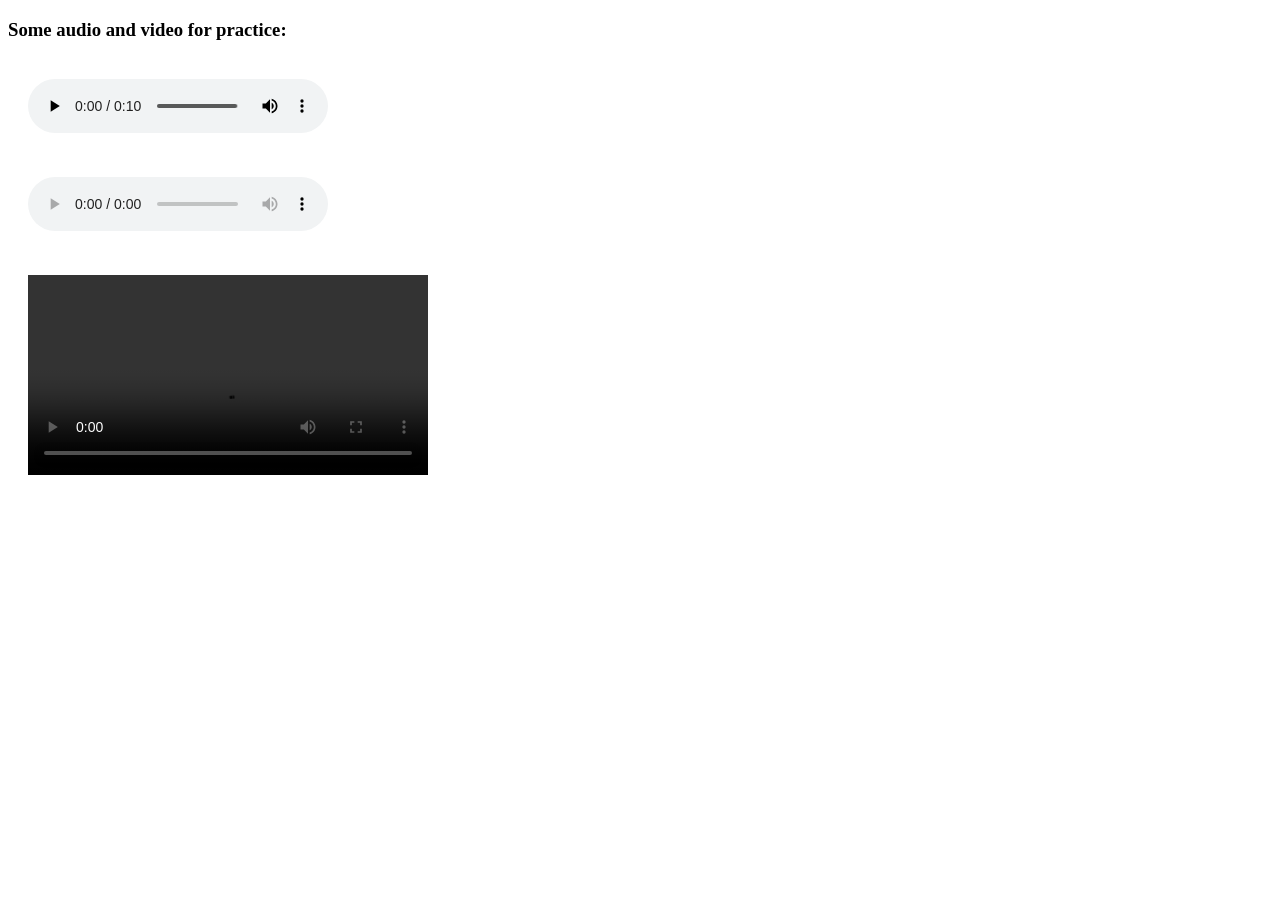
==== audiovideo.html @ 6e1e038b "html form" ====
<!DOCTYPE html>
<html lang="en">
<head>
    <meta charset="UTF-8">
    <meta name="viewport" content="width=device-width, initial-scale=1.0">
    <title>Audio and Video</title>
    <link rel="stylesheet" href="styles/audiovideo.css">
</head>
<body>
    <h3>Some audio and video for practice:</h3>
    <audio controls src="assets/audios/audio1.mp3"></audio><br>
    <audio controls src="assets/audios/audio2.mp3"></audio><br>
    <video controls width="400px" src="assets/videos/video1.mp4"></video><br>

    <iframe width="560" height="315" src="https://www.youtube.com/embed/HcOc7P5BMi4?si=snt_u-n4tay5pHx5" title="YouTube video player" frameborder="0" allow="accelerometer; autoplay; clipboard-write; encrypted-media; gyroscope; picture-in-picture; web-share" referrerpolicy="strict-origin-when-cross-origin" allowfullscreen></iframe>
</body>
</html>
---- styles/audiovideo.css ----
audio, video{
    margin: 20px;
}
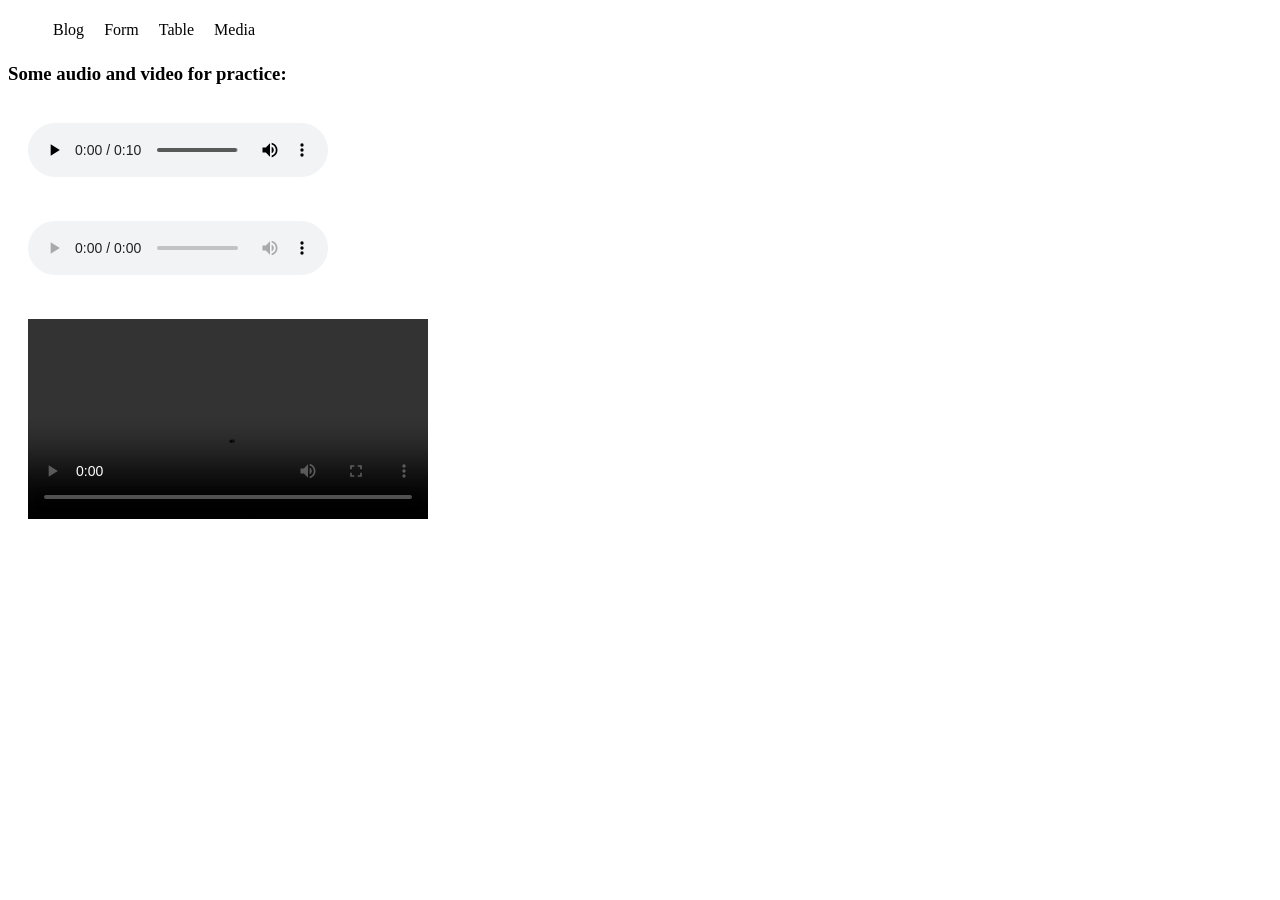
==== commit 50ed02a5: "navigation" ====
--- a/audiovideo.html
+++ b/audiovideo.html
@@ -5,8 +5,20 @@
     <meta name="viewport" content="width=device-width, initial-scale=1.0">
     <title>Audio and Video</title>
     <link rel="stylesheet" href="styles/audiovideo.css">
+    <link rel="stylesheet" href="styles/nav.css">
 </head>
 <body>
+    <header>
+        <nav>
+            <ul>
+                <li><a href="blog.html">Blog</a></li>
+                <li><a href="form.html">Form</a></li>
+                <li><a href="table.htm">Table</a></li>
+                <li><a href="audiovideo.html">Media</a></li>
+            </ul>
+        </nav>
+    </header>
+
     <h3>Some audio and video for practice:</h3>
     <audio controls src="assets/audios/audio1.mp3"></audio><br>
     <audio controls src="assets/audios/audio2.mp3"></audio><br>
--- a/styles/nav.css
+++ b/styles/nav.css
@@ -0,0 +1,18 @@
+nav > ul{
+    display: flex;
+}
+
+nav li{
+    list-style: none;
+    margin-right: 10px;
+    padding: 5px;
+}
+
+nav li:hover{
+    background-color: lightgray;
+}
+
+nav li a{
+    text-decoration: none;
+    color: black;
+}
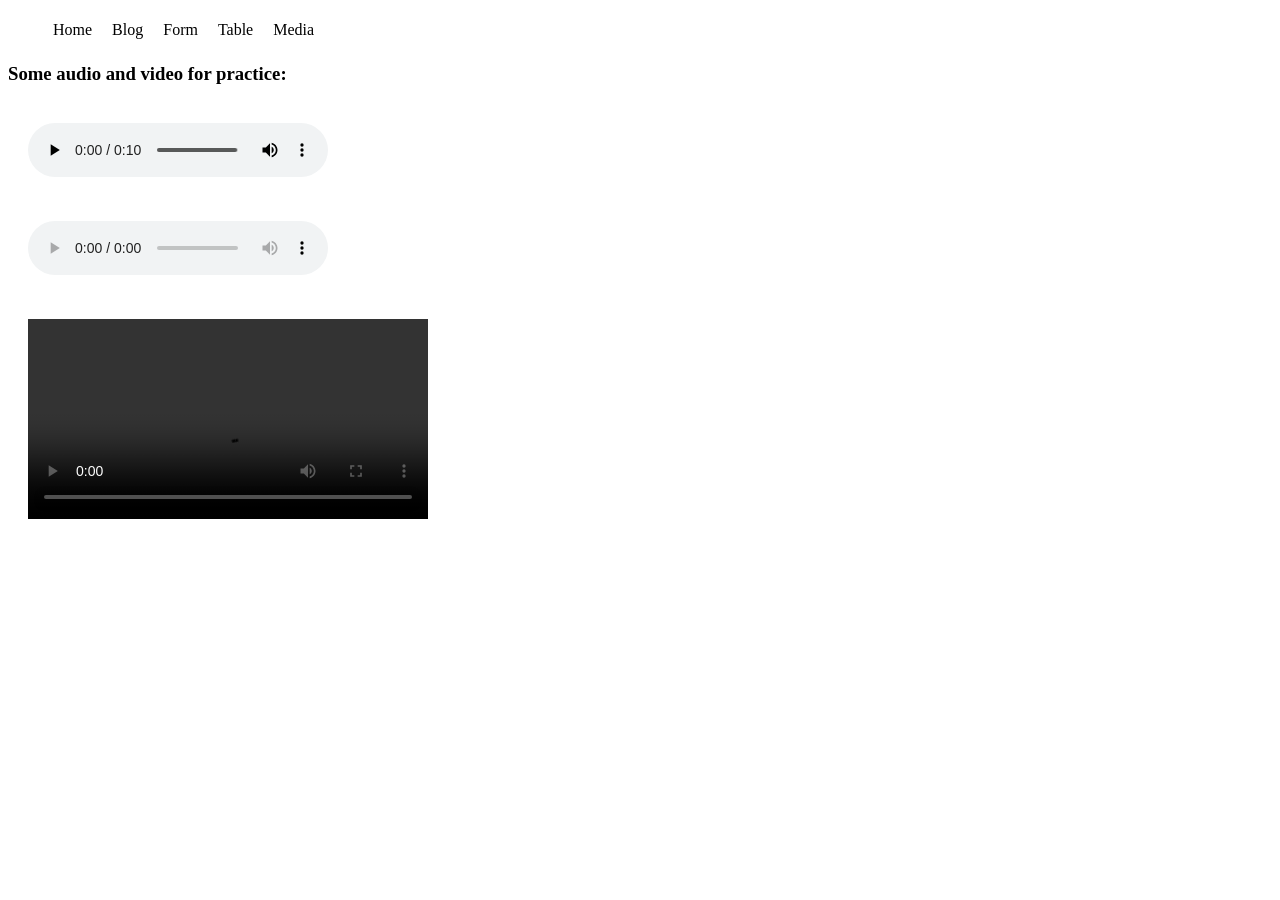
==== commit 1fcce200: "home nav" ====
--- a/audiovideo.html
+++ b/audiovideo.html
@@ -11,6 +11,7 @@
     <header>
         <nav>
             <ul>
+                <li><a href="index.html">Home</a></li>
                 <li><a href="blog.html">Blog</a></li>
                 <li><a href="form.html">Form</a></li>
                 <li><a href="table.htm">Table</a></li>
